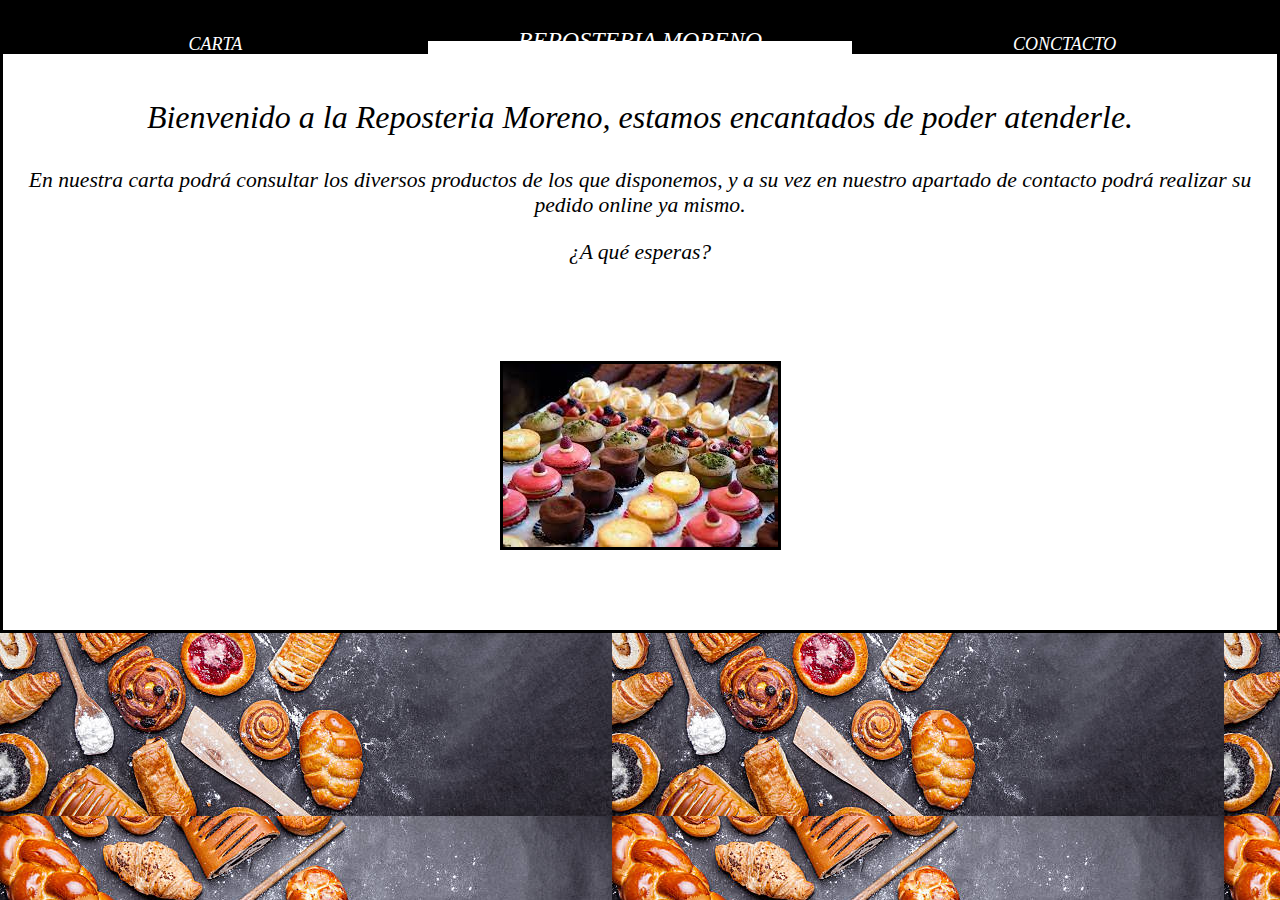
==== pages/carta.html @ d9ce6327 "27/09/2021_0200" ====
<!-- Autor: Daniel Moreno Herrador
Fecha: 26/09/2021 -->
<!DOCTYPE html>
<html lang="es">

<head>
    <meta charset="UTF-8">
    <meta http-equiv="X-UA-Compatible" content="IE=edge">
    <meta name="viewport" content="width=device-width, initial-scale=1.0">
    <title>MENÚ</title>
    <link href="/css/stylepagetwo.css" rel="stylesheet">
    <link href="https://cdn.jsdelivr.net/npm/bootstrap@5.1.1/dist/css/bootstrap.min.css" rel="stylesheet"
        integrity="sha384-F3w7mX95PdgyTmZZMECAngseQB83DfGTowi0iMjiWaeVhAn4FJkqJByhZMI3AhiU" crossorigin="anonymous">
    <script src="https://cdn.jsdelivr.net/npm/bootstrap@5.1.1/dist/js/bootstrap.bundle.min.js"
        integrity="sha384-/bQdsTh/da6pkI1MST/rWKFNjaCP5gBSY4sEBT38Q/9RBh9AH40zEOg7Hlq2THRZ"
        crossorigin="anonymous"></script>
</head>

<body background="/img/fondoreposteria.jpg">
    <div class="container">
        <div class="row row-sup">
            <div class="col col-sup-izq">
                <p class="carta"><a href="/pages/carta.html" style="color: white; text-decoration: none;">CARTA</a></p>
            </div>
            <div class="col col-sup-med">
                <p class="titulo" style="color: white;"><a href="/index.html" style="color: white; text-decoration: none;">REPOSTERIA MORENO</a></p>
            </div>
            <div class="col col-sup-der">
                <p class="contacto"><a href="/pages/contacto.html"
                        style="color: white; text-decoration: none;">CONCTACTO</a></p>
            </div>
        </div>
        <div class=" row row-med">
            <div class="row row-med-sup">
                <p style="font-style: italic; font-size: xx-large;">Bienvenido a la Reposteria Moreno, estamos encantados
                    de poder atenderle.</p>
                <p style="font-style: italic; font-size: larger;">En nuestra carta podrá consultar los diversos productos
                    de los que disponemos, y a su vez en nuestro
                    apartado de contacto podrá realizar su pedido online ya mismo.</p>
                <p style="font-style: italic; font-size: larger;">¿A qué esperas?</p>
            </div>
            <div class="row row-med-inf">
                <div class="col col-inf-izq"></div>
                <div class="col col-inf-med"><img src="/img/fotobody.jpg" alt="ejemplo"
                        style="border: black; border: solid; max-width: 100%;height: auto;"></div>
                <div class="col col-inf-der"></div>
            </div>
        </div>
    </div>
    </div>
</body>

</html>
---- css/stylepagetwo.css ----
/* Autor: Daniel Moreno Herrador
Fecha: 26/09/2021*/

body {margin: 0 0 0 0;
}

.container {
    background-color: white;
    height: 49vw;
    border: solid;
    border-color: black;
}

/* FILA Y COLUMNAS SUPERIORES */
.row-sup {
    background-color: black;
    height: 3vw;
    display: grid;
    grid-template-columns: 1fr 1fr 1fr;
}
.col-sup-izq {
    background-color: black;
    height: 3vw;
    display: flex;
    align-items: center;
    flex-direction: column;
    justify-items: center;
    padding-top: 1vw;
    font-size: large;
    font-family: fantasy;
    font-style: italic;
}
.col-sup-med {
    background-color: black;
    height: 3vw;
    display: flex;
    align-items: center;
    flex-direction: column;
    justify-items: center;
    font-size: x-large;
    font-family: fantasy;
    font-style: italic;
}
.col-sup-der {
    background-color: black;
    height: 3vw;
    display: flex;
    align-items: center;
    flex-direction: column;
    justify-items: center;
    padding-top: 1vw;
    font-style: italic;
    font-size: large;
    font-family: fantasy; 
}

/* FILA Y COLUMNAS DEL MEDIO */
.row-med {
    background-color: white;
    height: 45.5vw;
    display: grid;
    grid-template-columns: 1fr 1fr 1fr;
    display: flex;
    align-items: center;
    flex-direction: column;
    justify-content: center;
}
.row-med-sup {
    height: 18vw;
    padding-top: 2vw;
    text-align: center;
    font-size: large;
}
.row-med-inf {
    height: 27.5vw;
    display: grid;
    grid-template-columns: 1fr 1fr 1fr;
}
.col-inf-med {
    width: 29vw;
    display: flex;
    align-items: center;
    flex-direction: column;
    justify-content: center;
}
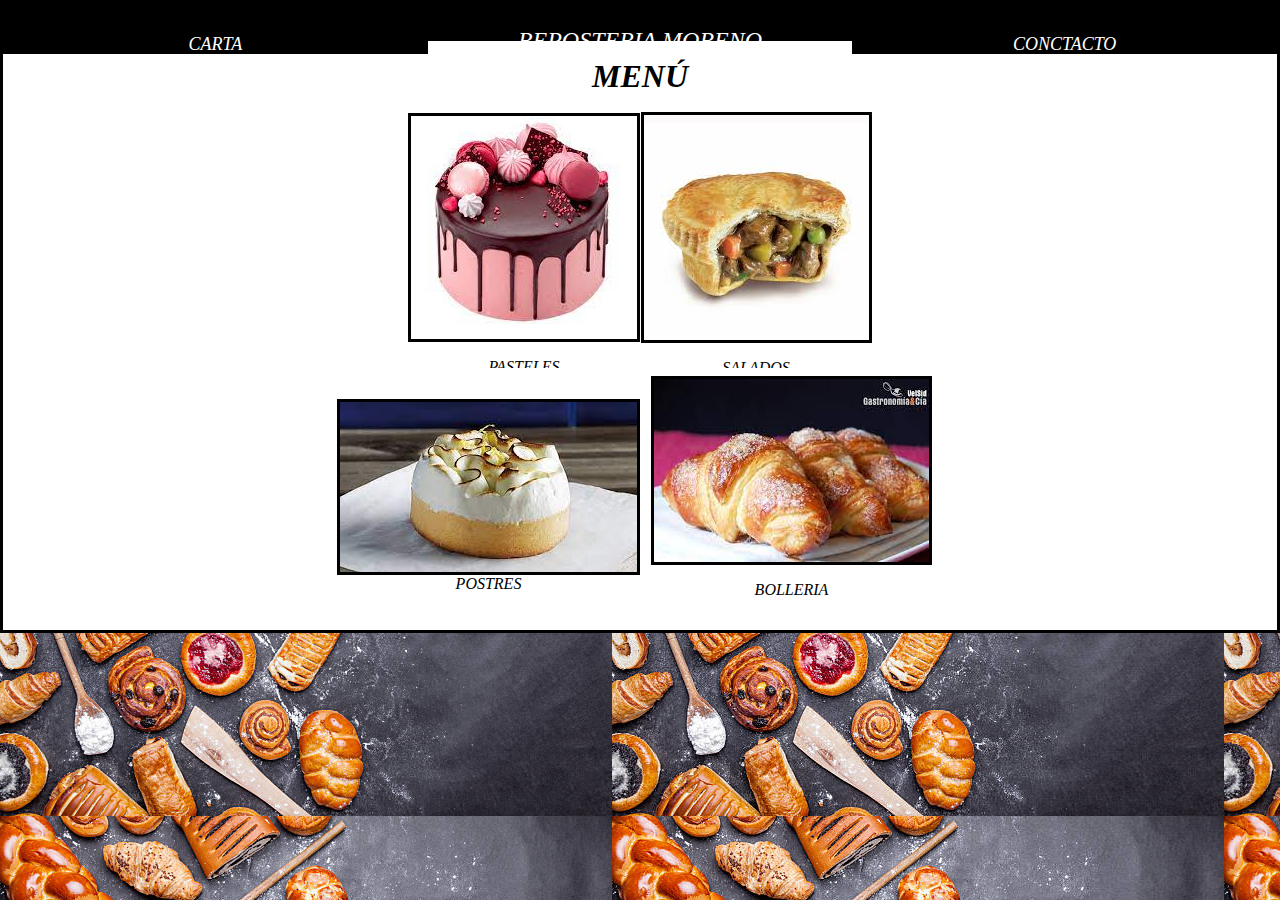
==== commit 09667125: "27/09/2021_0225" ====
--- a/pages/carta.html
+++ b/pages/carta.html
@@ -23,7 +23,8 @@
                 <p class="carta"><a href="/pages/carta.html" style="color: white; text-decoration: none;">CARTA</a></p>
             </div>
             <div class="col col-sup-med">
-                <p class="titulo" style="color: white;"><a href="/index.html" style="color: white; text-decoration: none;">REPOSTERIA MORENO</a></p>
+                <p class="titulo" style="color: white;"><a href="/index.html"
+                        style="color: white; text-decoration: none;">REPOSTERIA MORENO</a></p>
             </div>
             <div class="col col-sup-der">
                 <p class="contacto"><a href="/pages/contacto.html"
@@ -32,21 +33,29 @@
         </div>
         <div class=" row row-med">
             <div class="row row-med-sup">
-                <p style="font-style: italic; font-size: xx-large;">Bienvenido a la Reposteria Moreno, estamos encantados
-                    de poder atenderle.</p>
-                <p style="font-style: italic; font-size: larger;">En nuestra carta podrá consultar los diversos productos
-                    de los que disponemos, y a su vez en nuestro
-                    apartado de contacto podrá realizar su pedido online ya mismo.</p>
-                <p style="font-style: italic; font-size: larger;">¿A qué esperas?</p>
+                <h1>MENÚ</h1>
+            </div>
+            <div class="row row-med-med">
+                <div class="col col-med-sup-izq"><img src="/img/pastel_fresa.jpg" alt="pasteles"
+                        style="border: black; border: solid; max-width: 100%;height: auto;">
+                    <p>PASTELES</p>
+                </div>
+                <div class="col col-med-sup-der"><img src="/img/salados.jpg" alt="salados"
+                        style="border: black; border: solid; max-width: 100%;height: auto;">
+                    <p>SALADOS</p>
+                    </div>
             </div>
             <div class="row row-med-inf">
-                <div class="col col-inf-izq"></div>
-                <div class="col col-inf-med"><img src="/img/fotobody.jpg" alt="ejemplo"
-                        style="border: black; border: solid; max-width: 100%;height: auto;"></div>
-                <div class="col col-inf-der"></div>
+                <div class="col col-med-inf-izq"><img src="/img/postres.jpg" alt="postres"
+                        style="border: black; border: solid; max-width: 100%;height: auto;">
+                    <a>POSTRES</a>
+                </div>
+                <div class="col col-med-inf-der"><img src="/img/bolleria.jpg" alt="bolleria"
+                        style="border: black; border: solid; max-width: 100%;height: auto;">
+                    <p>BOLLERIA</p>
+                    </div>
             </div>
         </div>
-    </div>
     </div>
 </body>
 
--- a/css/stylepagetwo.css
+++ b/css/stylepagetwo.css
@@ -59,27 +59,68 @@
     background-color: white;
     height: 45.5vw;
     display: grid;
-    grid-template-columns: 1fr 1fr 1fr;
+    grid-template-columns: 1fr 1fr;
     display: flex;
     align-items: center;
     flex-direction: column;
     justify-content: center;
 }
 .row-med-sup {
-    height: 18vw;
-    padding-top: 2vw;
-    text-align: center;
-    font-size: large;
-}
-.row-med-inf {
-    height: 27.5vw;
-    display: grid;
-    grid-template-columns: 1fr 1fr 1fr;
-}
-.col-inf-med {
-    width: 29vw;
+    height: 5.5vw;
+    background-color: white;
     display: flex;
     align-items: center;
     flex-direction: column;
     justify-content: center;
+    text-align: center;
+    font-style: italic;
+    font-family: fantasy; 
+}
+.row-med-med {
+    height: 20vw;
+    background-color: white;
+    display: grid;
+    grid-template-columns: 1fr 1fr;
+}
+.row-med-inf {
+    height: 20vw;
+    background-color: white;
+    display: grid;
+    grid-template-columns: 1fr 1fr;
+}
+.col-med-sup-izq {
+    display: flex;
+    align-items: center;
+    flex-direction: column;
+    justify-content: center;
+    text-align: center;
+    font-style: italic;
+    font-family: fantasy;
+}
+.col-med-sup-der {
+    display: flex;
+    align-items: center;
+    flex-direction: column;
+    justify-content: center;
+    text-align: center;
+    font-style: italic;
+    font-family: fantasy;
+}
+.col-med-inf-izq {
+    display: flex;
+    align-items: center;
+    flex-direction: column;
+    justify-content: center;
+    text-align: center;
+    font-style: italic;
+    font-family: fantasy;
+}
+.col-med-inf-der {
+    display: flex;
+    align-items: center;
+    flex-direction: column;
+    justify-content: center;
+    text-align: center;
+    font-style: italic;
+    font-family: fantasy;
 }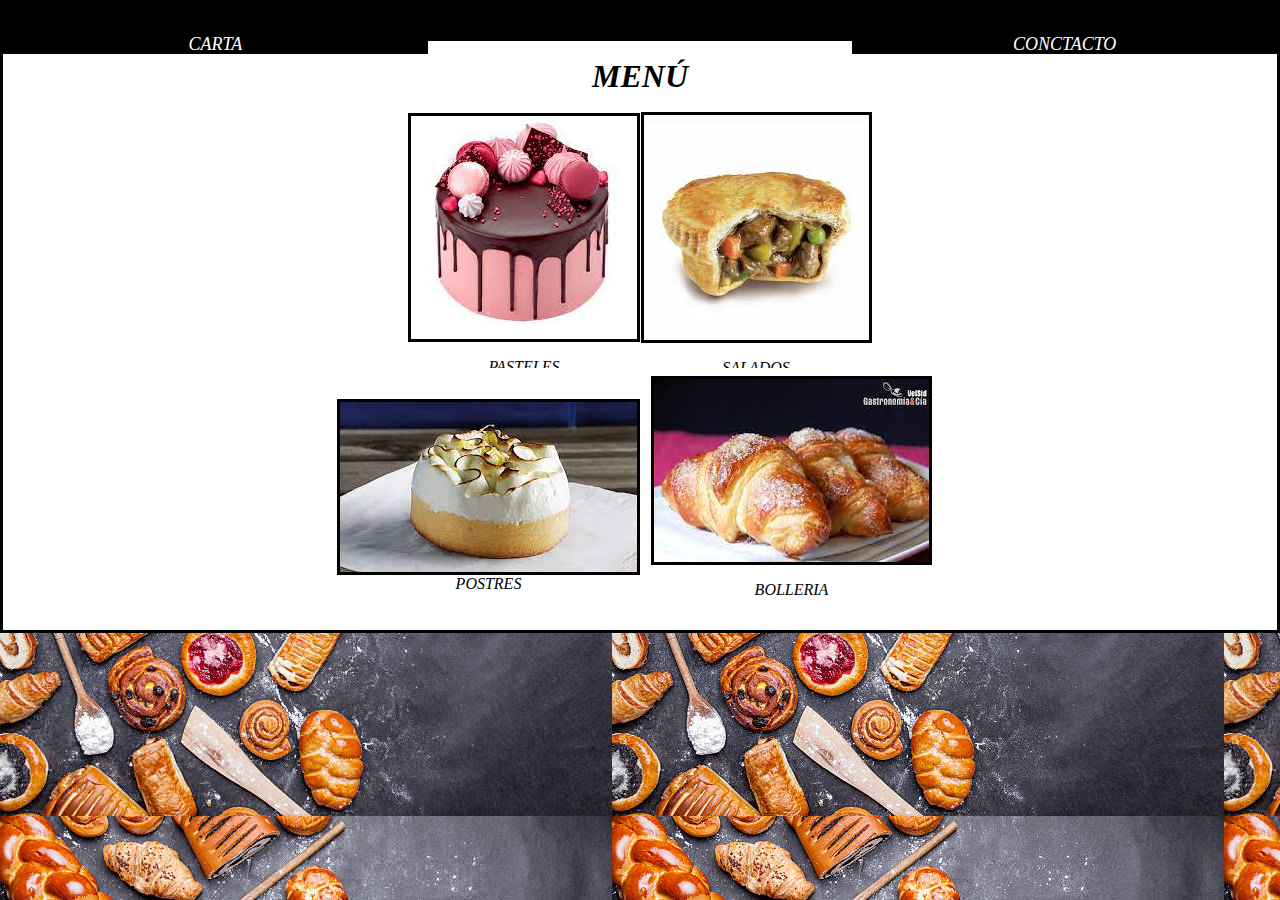
==== commit 4281be7e: "27/09/2021_0948" ====
--- a/pages/carta.html
+++ b/pages/carta.html
@@ -8,7 +8,7 @@
     <meta http-equiv="X-UA-Compatible" content="IE=edge">
     <meta name="viewport" content="width=device-width, initial-scale=1.0">
     <title>MENÚ</title>
-    <link href="/css/stylepagetwo.css" rel="stylesheet">
+    <link href="/css/pagetwo/stylepagetwo.css" rel="stylesheet">
     <link href="https://cdn.jsdelivr.net/npm/bootstrap@5.1.1/dist/css/bootstrap.min.css" rel="stylesheet"
         integrity="sha384-F3w7mX95PdgyTmZZMECAngseQB83DfGTowi0iMjiWaeVhAn4FJkqJByhZMI3AhiU" crossorigin="anonymous">
     <script src="https://cdn.jsdelivr.net/npm/bootstrap@5.1.1/dist/js/bootstrap.bundle.min.js"
--- a/css/pagetwo/stylepagetwo.css
+++ b/css/pagetwo/stylepagetwo.css
@@ -0,0 +1,126 @@
+/* Autor: Daniel Moreno Herrador
+Fecha: 26/09/2021*/
+
+body {margin: 0 0 0 0;
+}
+
+.container {
+    background-color: white;
+    height: 49vw;
+    border: solid;
+    border-color: black;
+}
+
+/* FILA Y COLUMNAS SUPERIORES */
+.row-sup {
+    background-color: black;
+    height: 3vw;
+    display: grid;
+    grid-template-columns: 1fr 1fr 1fr;
+}
+.col-sup-izq {
+    background-color: black;
+    height: 3vw;
+    display: flex;
+    align-items: center;
+    flex-direction: column;
+    justify-items: center;
+    padding-top: 1vw;
+    font-size: large;
+    font-family: fantasy;
+    font-style: italic;
+}
+.col-sup-med {
+    background-color: black;
+    height: 3vw;
+    display: flex;
+    align-items: center;
+    flex-direction: column;
+    justify-items: center;
+    font-size: xx-large;
+    font-family: fantasy;
+    font-style: italic;
+}
+.col-sup-der {
+    background-color: black;
+    height: 3vw;
+    display: flex;
+    align-items: center;
+    flex-direction: column;
+    justify-items: center;
+    padding-top: 1vw;
+    font-style: italic;
+    font-size: large;
+    font-family: fantasy; 
+}
+
+/* FILA Y COLUMNAS DEL MEDIO */
+.row-med {
+    background-color: white;
+    height: 45.5vw;
+    display: grid;
+    grid-template-columns: 1fr 1fr;
+    display: flex;
+    align-items: center;
+    flex-direction: column;
+    justify-content: center;
+}
+.row-med-sup {
+    height: 5.5vw;
+    background-color: white;
+    display: flex;
+    align-items: center;
+    flex-direction: column;
+    justify-content: center;
+    text-align: center;
+    font-style: italic;
+    font-family: fantasy; 
+}
+.row-med-med {
+    height: 20vw;
+    background-color: white;
+    display: grid;
+    grid-template-columns: 1fr 1fr;
+}
+.row-med-inf {
+    height: 20vw;
+    background-color: white;
+    display: grid;
+    grid-template-columns: 1fr 1fr;
+}
+.col-med-sup-izq {
+    display: flex;
+    align-items: center;
+    flex-direction: column;
+    justify-content: center;
+    text-align: center;
+    font-style: italic;
+    font-family: fantasy;
+}
+.col-med-sup-der {
+    display: flex;
+    align-items: center;
+    flex-direction: column;
+    justify-content: center;
+    text-align: center;
+    font-style: italic;
+    font-family: fantasy;
+}
+.col-med-inf-izq {
+    display: flex;
+    align-items: center;
+    flex-direction: column;
+    justify-content: center;
+    text-align: center;
+    font-style: italic;
+    font-family: fantasy;
+}
+.col-med-inf-der {
+    display: flex;
+    align-items: center;
+    flex-direction: column;
+    justify-content: center;
+    text-align: center;
+    font-style: italic;
+    font-family: fantasy;
+}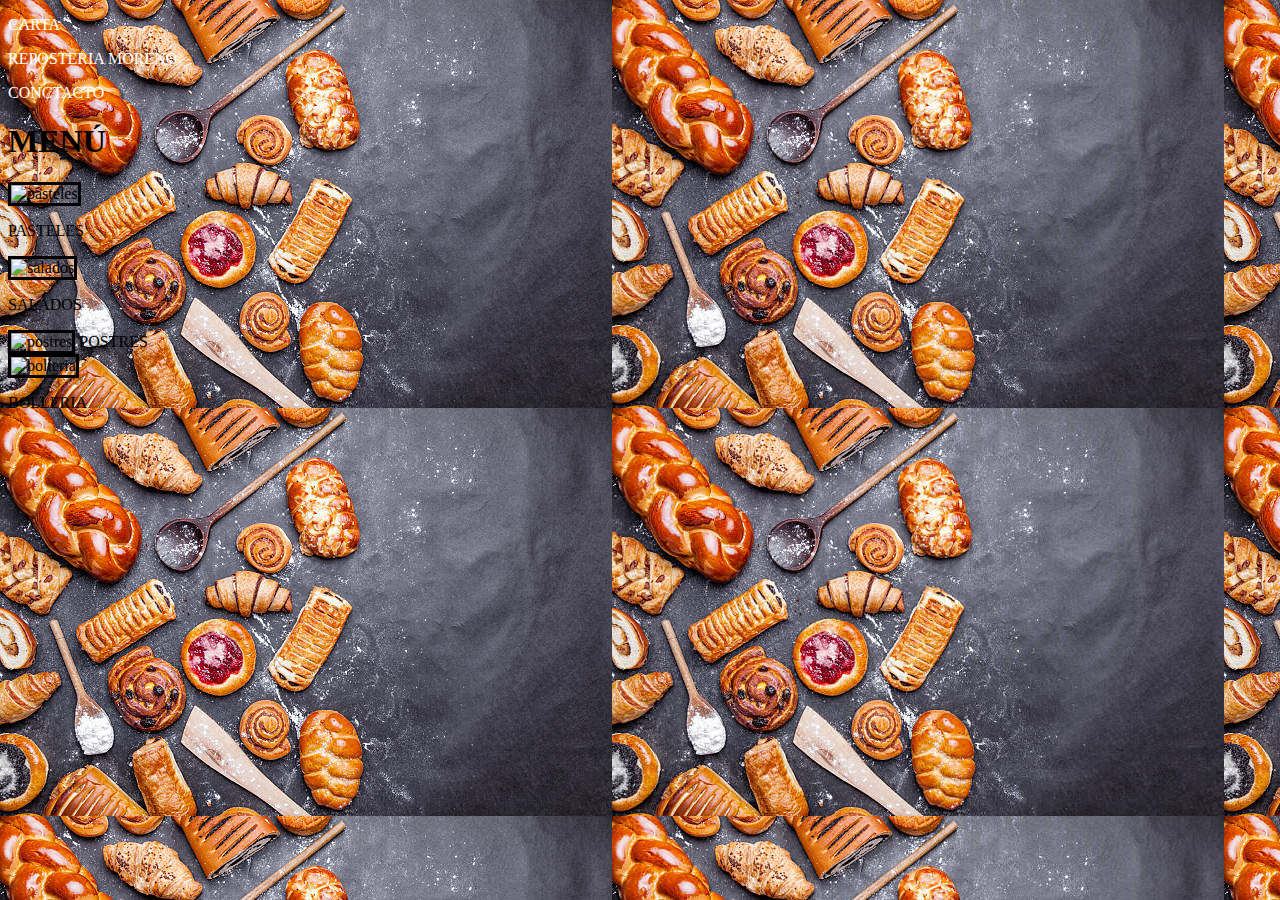
==== commit c8e9fd8b: "27/09/2021_1016" ====
--- a/pages/carta.html
+++ b/pages/carta.html
@@ -8,7 +8,7 @@
     <meta http-equiv="X-UA-Compatible" content="IE=edge">
     <meta name="viewport" content="width=device-width, initial-scale=1.0">
     <title>MENÚ</title>
-    <link href="/css/pagetwo/stylepagetwo.css" rel="stylesheet">
+    <link href="css/pagetwo/stylepagetwo.css" rel="stylesheet">
     <link href="https://cdn.jsdelivr.net/npm/bootstrap@5.1.1/dist/css/bootstrap.min.css" rel="stylesheet"
         integrity="sha384-F3w7mX95PdgyTmZZMECAngseQB83DfGTowi0iMjiWaeVhAn4FJkqJByhZMI3AhiU" crossorigin="anonymous">
     <script src="https://cdn.jsdelivr.net/npm/bootstrap@5.1.1/dist/js/bootstrap.bundle.min.js"
@@ -17,43 +17,47 @@
 </head>
 
 <body background="/img/fondoreposteria.jpg">
+
+    <!-- Diseño parte superior -->
     <div class="container">
         <div class="row row-sup">
             <div class="col col-sup-izq">
-                <p class="carta"><a href="/pages/carta.html" style="color: white; text-decoration: none;">CARTA</a></p>
+                <p class="carta"><a href="pages/carta.html" style="color: white; text-decoration: none;">CARTA</a></p>
             </div>
             <div class="col col-sup-med">
-                <p class="titulo" style="color: white;"><a href="/index.html"
+                <p class="titulo" style="color: white;"><a href="index.html"
                         style="color: white; text-decoration: none;">REPOSTERIA MORENO</a></p>
             </div>
             <div class="col col-sup-der">
-                <p class="contacto"><a href="/pages/contacto.html"
+                <p class="contacto"><a href="pages/contacto.html"
                         style="color: white; text-decoration: none;">CONCTACTO</a></p>
             </div>
         </div>
+
+        <!-- Carta del menu -->
         <div class=" row row-med">
             <div class="row row-med-sup">
                 <h1>MENÚ</h1>
             </div>
             <div class="row row-med-med">
-                <div class="col col-med-sup-izq"><img src="/img/pastel_fresa.jpg" alt="pasteles"
+                <div class="col col-med-sup-izq"><img src="img/pastel_fresa.jpg" alt="pasteles"
                         style="border: black; border: solid; max-width: 100%;height: auto;">
                     <p>PASTELES</p>
                 </div>
-                <div class="col col-med-sup-der"><img src="/img/salados.jpg" alt="salados"
+                <div class="col col-med-sup-der"><img src="img/salados.jpg" alt="salados"
                         style="border: black; border: solid; max-width: 100%;height: auto;">
                     <p>SALADOS</p>
-                    </div>
+                </div>
             </div>
             <div class="row row-med-inf">
-                <div class="col col-med-inf-izq"><img src="/img/postres.jpg" alt="postres"
+                <div class="col col-med-inf-izq"><img src="img/postres.jpg" alt="postres"
                         style="border: black; border: solid; max-width: 100%;height: auto;">
                     <a>POSTRES</a>
                 </div>
-                <div class="col col-med-inf-der"><img src="/img/bolleria.jpg" alt="bolleria"
+                <div class="col col-med-inf-der"><img src="img/bolleria.jpg" alt="bolleria"
                         style="border: black; border: solid; max-width: 100%;height: auto;">
                     <p>BOLLERIA</p>
-                    </div>
+                </div>
             </div>
         </div>
     </div>
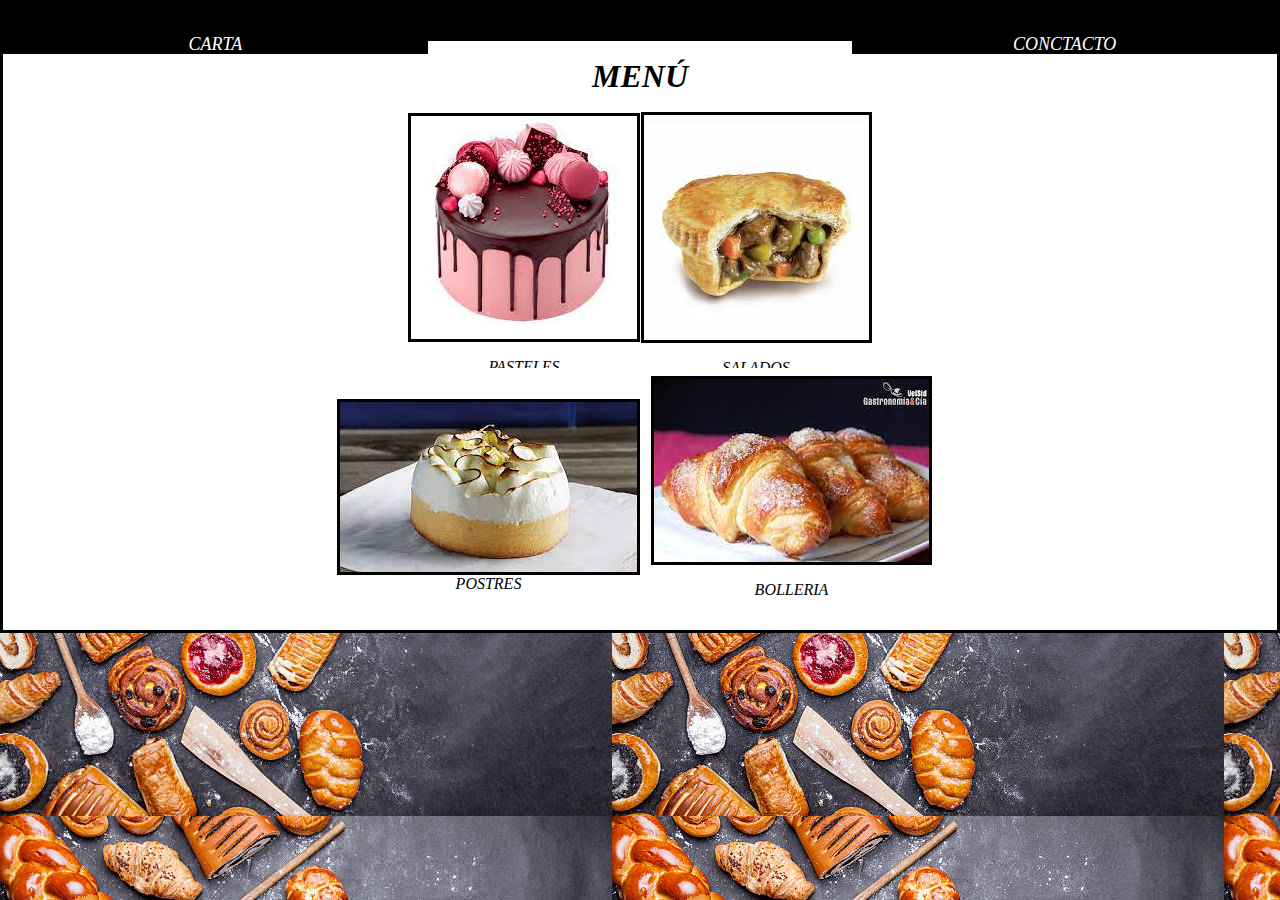
==== commit aa7d9a7e: "27/09/2021_1035" ====
--- a/pages/carta.html
+++ b/pages/carta.html
@@ -8,7 +8,7 @@
     <meta http-equiv="X-UA-Compatible" content="IE=edge">
     <meta name="viewport" content="width=device-width, initial-scale=1.0">
     <title>MENÚ</title>
-    <link href="css/pagetwo/stylepagetwo.css" rel="stylesheet">
+    <link href="/css/pagetwo/stylepagetwo.css" rel="stylesheet">
     <link href="https://cdn.jsdelivr.net/npm/bootstrap@5.1.1/dist/css/bootstrap.min.css" rel="stylesheet"
         integrity="sha384-F3w7mX95PdgyTmZZMECAngseQB83DfGTowi0iMjiWaeVhAn4FJkqJByhZMI3AhiU" crossorigin="anonymous">
     <script src="https://cdn.jsdelivr.net/npm/bootstrap@5.1.1/dist/js/bootstrap.bundle.min.js"
@@ -22,14 +22,14 @@
     <div class="container">
         <div class="row row-sup">
             <div class="col col-sup-izq">
-                <p class="carta"><a href="pages/carta.html" style="color: white; text-decoration: none;">CARTA</a></p>
+                <p class="carta"><a href="/pages/carta.html" style="color: white; text-decoration: none;">CARTA</a></p>
             </div>
             <div class="col col-sup-med">
-                <p class="titulo" style="color: white;"><a href="index.html"
+                <p class="titulo" style="color: white;"><a href="/index.html"
                         style="color: white; text-decoration: none;">REPOSTERIA MORENO</a></p>
             </div>
             <div class="col col-sup-der">
-                <p class="contacto"><a href="pages/contacto.html"
+                <p class="contacto"><a href="/pages/contacto.html"
                         style="color: white; text-decoration: none;">CONCTACTO</a></p>
             </div>
         </div>
@@ -40,21 +40,21 @@
                 <h1>MENÚ</h1>
             </div>
             <div class="row row-med-med">
-                <div class="col col-med-sup-izq"><img src="img/pastel_fresa.jpg" alt="pasteles"
+                <div class="col col-med-sup-izq"><img src="/img/pastel_fresa.jpg" alt="pasteles"
                         style="border: black; border: solid; max-width: 100%;height: auto;">
                     <p>PASTELES</p>
                 </div>
-                <div class="col col-med-sup-der"><img src="img/salados.jpg" alt="salados"
+                <div class="col col-med-sup-der"><img src="/img/salados.jpg" alt="salados"
                         style="border: black; border: solid; max-width: 100%;height: auto;">
                     <p>SALADOS</p>
                 </div>
             </div>
             <div class="row row-med-inf">
-                <div class="col col-med-inf-izq"><img src="img/postres.jpg" alt="postres"
+                <div class="col col-med-inf-izq"><img src="/img/postres.jpg" alt="postres"
                         style="border: black; border: solid; max-width: 100%;height: auto;">
                     <a>POSTRES</a>
                 </div>
-                <div class="col col-med-inf-der"><img src="img/bolleria.jpg" alt="bolleria"
+                <div class="col col-med-inf-der"><img src="/img/bolleria.jpg" alt="bolleria"
                         style="border: black; border: solid; max-width: 100%;height: auto;">
                     <p>BOLLERIA</p>
                 </div>
--- a/css/pagetwo/stylepagetwo.css
+++ b/css/pagetwo/stylepagetwo.css
@@ -0,0 +1,126 @@
+/* Autor: Daniel Moreno Herrador
+Fecha: 26/09/2021*/
+
+body {margin: 0 0 0 0;
+}
+
+.container {
+    background-color: white;
+    height: 49vw;
+    border: solid;
+    border-color: black;
+}
+
+/* FILA Y COLUMNAS SUPERIORES */
+.row-sup {
+    background-color: black;
+    height: 3vw;
+    display: grid;
+    grid-template-columns: 1fr 1fr 1fr;
+}
+.col-sup-izq {
+    background-color: black;
+    height: 3vw;
+    display: flex;
+    align-items: center;
+    flex-direction: column;
+    justify-items: center;
+    padding-top: 1vw;
+    font-size: large;
+    font-family: fantasy;
+    font-style: italic;
+}
+.col-sup-med {
+    background-color: black;
+    height: 3vw;
+    display: flex;
+    align-items: center;
+    flex-direction: column;
+    justify-items: center;
+    font-size: xx-large;
+    font-family: fantasy;
+    font-style: italic;
+}
+.col-sup-der {
+    background-color: black;
+    height: 3vw;
+    display: flex;
+    align-items: center;
+    flex-direction: column;
+    justify-items: center;
+    padding-top: 1vw;
+    font-style: italic;
+    font-size: large;
+    font-family: fantasy; 
+}
+
+/* FILA Y COLUMNAS DEL MEDIO */
+.row-med {
+    background-color: white;
+    height: 45.5vw;
+    display: grid;
+    grid-template-columns: 1fr 1fr;
+    display: flex;
+    align-items: center;
+    flex-direction: column;
+    justify-content: center;
+}
+.row-med-sup {
+    height: 5.5vw;
+    background-color: white;
+    display: flex;
+    align-items: center;
+    flex-direction: column;
+    justify-content: center;
+    text-align: center;
+    font-style: italic;
+    font-family: fantasy; 
+}
+.row-med-med {
+    height: 20vw;
+    background-color: white;
+    display: grid;
+    grid-template-columns: 1fr 1fr;
+}
+.row-med-inf {
+    height: 20vw;
+    background-color: white;
+    display: grid;
+    grid-template-columns: 1fr 1fr;
+}
+.col-med-sup-izq {
+    display: flex;
+    align-items: center;
+    flex-direction: column;
+    justify-content: center;
+    text-align: center;
+    font-style: italic;
+    font-family: fantasy;
+}
+.col-med-sup-der {
+    display: flex;
+    align-items: center;
+    flex-direction: column;
+    justify-content: center;
+    text-align: center;
+    font-style: italic;
+    font-family: fantasy;
+}
+.col-med-inf-izq {
+    display: flex;
+    align-items: center;
+    flex-direction: column;
+    justify-content: center;
+    text-align: center;
+    font-style: italic;
+    font-family: fantasy;
+}
+.col-med-inf-der {
+    display: flex;
+    align-items: center;
+    flex-direction: column;
+    justify-content: center;
+    text-align: center;
+    font-style: italic;
+    font-family: fantasy;
+}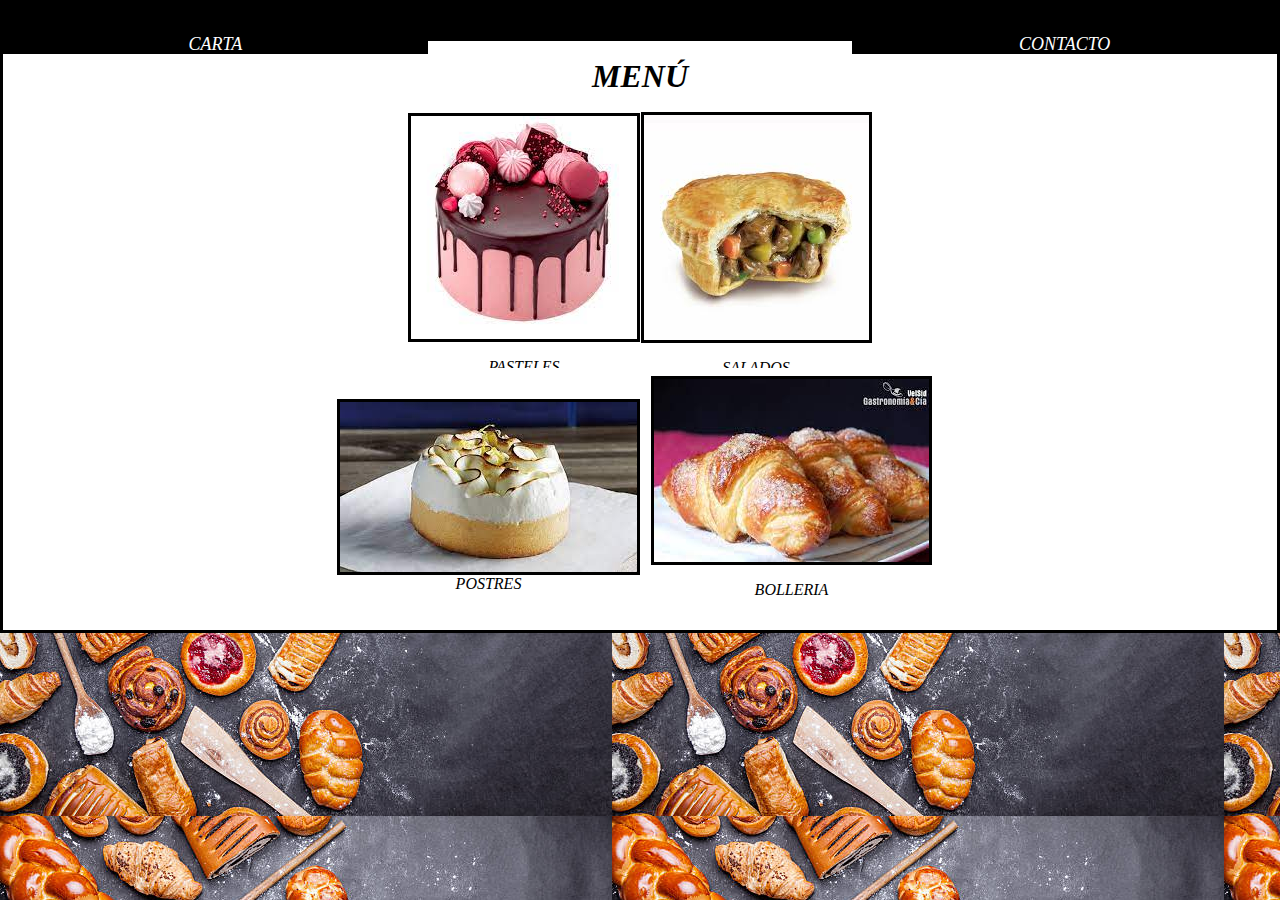
==== commit d7737739: "28/09/2021_0036" ====
--- a/pages/carta.html
+++ b/pages/carta.html
@@ -30,7 +30,7 @@
             </div>
             <div class="col col-sup-der">
                 <p class="contacto"><a href="/pages/contacto.html"
-                        style="color: white; text-decoration: none;">CONCTACTO</a></p>
+                        style="color: white; text-decoration: none;">CONTACTO</a></p>
             </div>
         </div>
 
--- a/css/pagetwo/stylepagetwo.css
+++ b/css/pagetwo/stylepagetwo.css
@@ -18,6 +18,7 @@
     display: grid;
     grid-template-columns: 1fr 1fr 1fr;
 }
+
 .col-sup-izq {
     background-color: black;
     height: 3vw;
@@ -30,6 +31,7 @@
     font-family: fantasy;
     font-style: italic;
 }
+
 .col-sup-med {
     background-color: black;
     height: 3vw;
@@ -41,6 +43,7 @@
     font-family: fantasy;
     font-style: italic;
 }
+
 .col-sup-der {
     background-color: black;
     height: 3vw;
@@ -54,6 +57,7 @@
     font-family: fantasy; 
 }
 
+
 /* FILA Y COLUMNAS DEL MEDIO */
 .row-med {
     background-color: white;
@@ -65,6 +69,7 @@
     flex-direction: column;
     justify-content: center;
 }
+
 .row-med-sup {
     height: 5.5vw;
     background-color: white;
@@ -76,18 +81,21 @@
     font-style: italic;
     font-family: fantasy; 
 }
+
 .row-med-med {
     height: 20vw;
     background-color: white;
     display: grid;
     grid-template-columns: 1fr 1fr;
 }
+
 .row-med-inf {
     height: 20vw;
     background-color: white;
     display: grid;
     grid-template-columns: 1fr 1fr;
 }
+
 .col-med-sup-izq {
     display: flex;
     align-items: center;
@@ -97,6 +105,7 @@
     font-style: italic;
     font-family: fantasy;
 }
+
 .col-med-sup-der {
     display: flex;
     align-items: center;
@@ -106,6 +115,7 @@
     font-style: italic;
     font-family: fantasy;
 }
+
 .col-med-inf-izq {
     display: flex;
     align-items: center;
@@ -115,6 +125,7 @@
     font-style: italic;
     font-family: fantasy;
 }
+
 .col-med-inf-der {
     display: flex;
     align-items: center;
@@ -123,4 +134,33 @@
     text-align: center;
     font-style: italic;
     font-family: fantasy;
+}
+
+/* Media queries */
+
+@media (max-width: 800px){
+    .container{
+        width: 200vw;
+    } 
+    
+    .row-sup{
+        height: 30vw;
+        flex-direction: column;
+    }
+     .col-sup{
+         display: flex;
+         flex-direction: column;
+    }
+    .row-med{
+        height: 20cm;
+    }
+    .row-med-sup{
+        height: 2cm;
+    }
+    .row-med-med{
+        height: 9cm;
+    }
+    .row-med-inf{
+        height: 9cm;
+    }
 }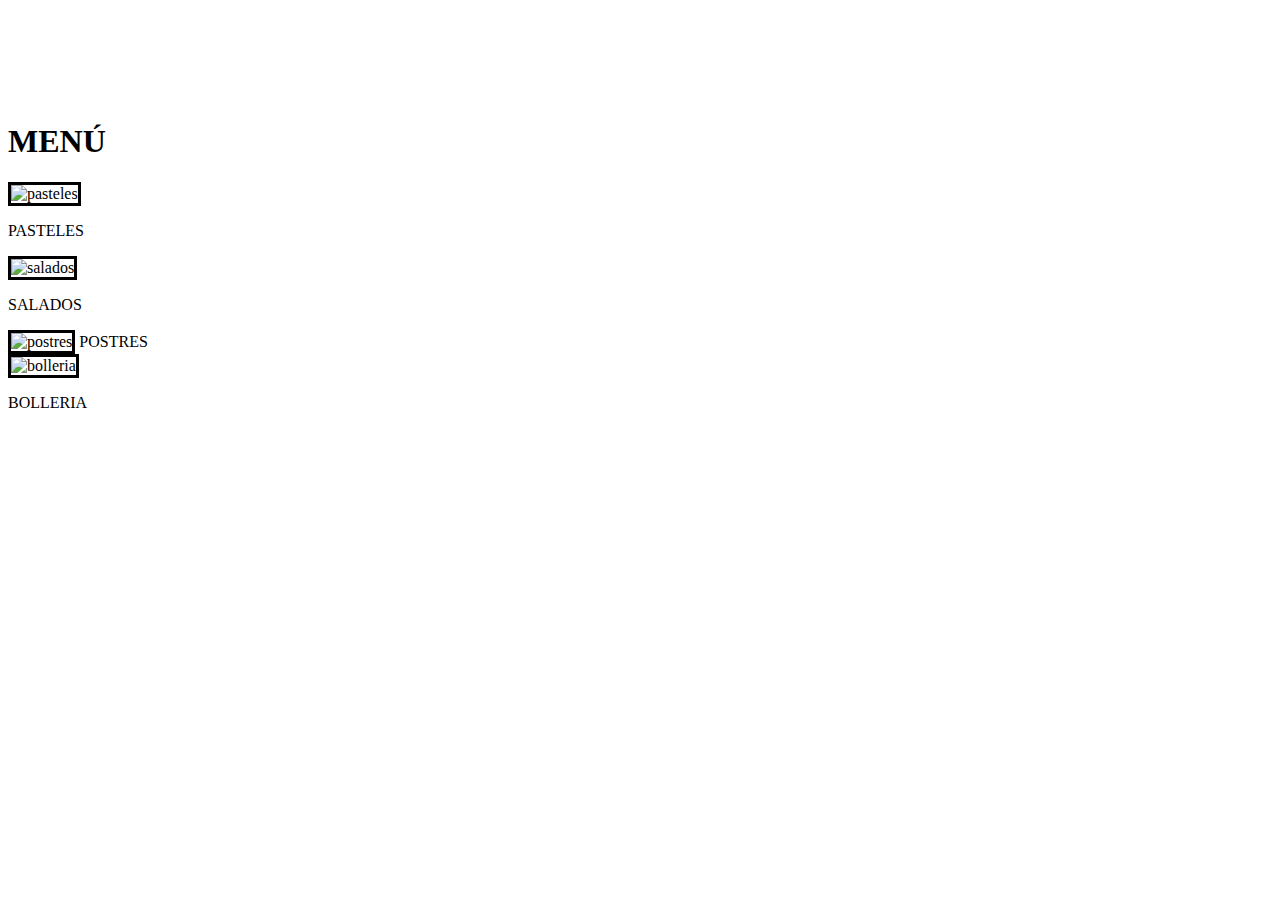
==== commit 17058d84: "04/09/2021_1958" ====
--- a/pages/carta.html
+++ b/pages/carta.html
@@ -8,7 +8,7 @@
     <meta http-equiv="X-UA-Compatible" content="IE=edge">
     <meta name="viewport" content="width=device-width, initial-scale=1.0">
     <title>MENÚ</title>
-    <link href="/css/pagetwo/stylepagetwo.css" rel="stylesheet">
+    <link href="css/pagetwo/stylepagetwo.css" rel="stylesheet">
     <link href="https://cdn.jsdelivr.net/npm/bootstrap@5.1.1/dist/css/bootstrap.min.css" rel="stylesheet"
         integrity="sha384-F3w7mX95PdgyTmZZMECAngseQB83DfGTowi0iMjiWaeVhAn4FJkqJByhZMI3AhiU" crossorigin="anonymous">
     <script src="https://cdn.jsdelivr.net/npm/bootstrap@5.1.1/dist/js/bootstrap.bundle.min.js"
@@ -16,20 +16,20 @@
         crossorigin="anonymous"></script>
 </head>
 
-<body background="/img/fondoreposteria.jpg">
+<body background="img/fondoreposteria.jpg">
 
     <!-- Diseño parte superior -->
     <div class="container">
         <div class="row row-sup">
             <div class="col col-sup-izq">
-                <p class="carta"><a href="/pages/carta.html" style="color: white; text-decoration: none;">CARTA</a></p>
+                <p class="carta"><a href="pages/carta.html" style="color: white; text-decoration: none;">CARTA</a></p>
             </div>
             <div class="col col-sup-med">
-                <p class="titulo" style="color: white;"><a href="/index.html"
+                <p class="titulo" style="color: white;"><a href="index.html"
                         style="color: white; text-decoration: none;">REPOSTERIA MORENO</a></p>
             </div>
             <div class="col col-sup-der">
-                <p class="contacto"><a href="/pages/contacto.html"
+                <p class="contacto"><a href="pages/contacto.html"
                         style="color: white; text-decoration: none;">CONTACTO</a></p>
             </div>
         </div>
@@ -40,21 +40,21 @@
                 <h1>MENÚ</h1>
             </div>
             <div class="row row-med-med">
-                <div class="col col-med-sup-izq"><img src="/img/pastel_fresa.jpg" alt="pasteles"
+                <div class="col col-med-sup-izq"><img src="img/pastel_fresa.jpg" alt="pasteles"
                         style="border: black; border: solid; max-width: 100%;height: auto;">
                     <p>PASTELES</p>
                 </div>
-                <div class="col col-med-sup-der"><img src="/img/salados.jpg" alt="salados"
+                <div class="col col-med-sup-der"><img src="img/salados.jpg" alt="salados"
                         style="border: black; border: solid; max-width: 100%;height: auto;">
                     <p>SALADOS</p>
                 </div>
             </div>
             <div class="row row-med-inf">
-                <div class="col col-med-inf-izq"><img src="/img/postres.jpg" alt="postres"
+                <div class="col col-med-inf-izq"><img src="img/postres.jpg" alt="postres"
                         style="border: black; border: solid; max-width: 100%;height: auto;">
                     <a>POSTRES</a>
                 </div>
-                <div class="col col-med-inf-der"><img src="/img/bolleria.jpg" alt="bolleria"
+                <div class="col col-med-inf-der"><img src="img/bolleria.jpg" alt="bolleria"
                         style="border: black; border: solid; max-width: 100%;height: auto;">
                     <p>BOLLERIA</p>
                 </div>
